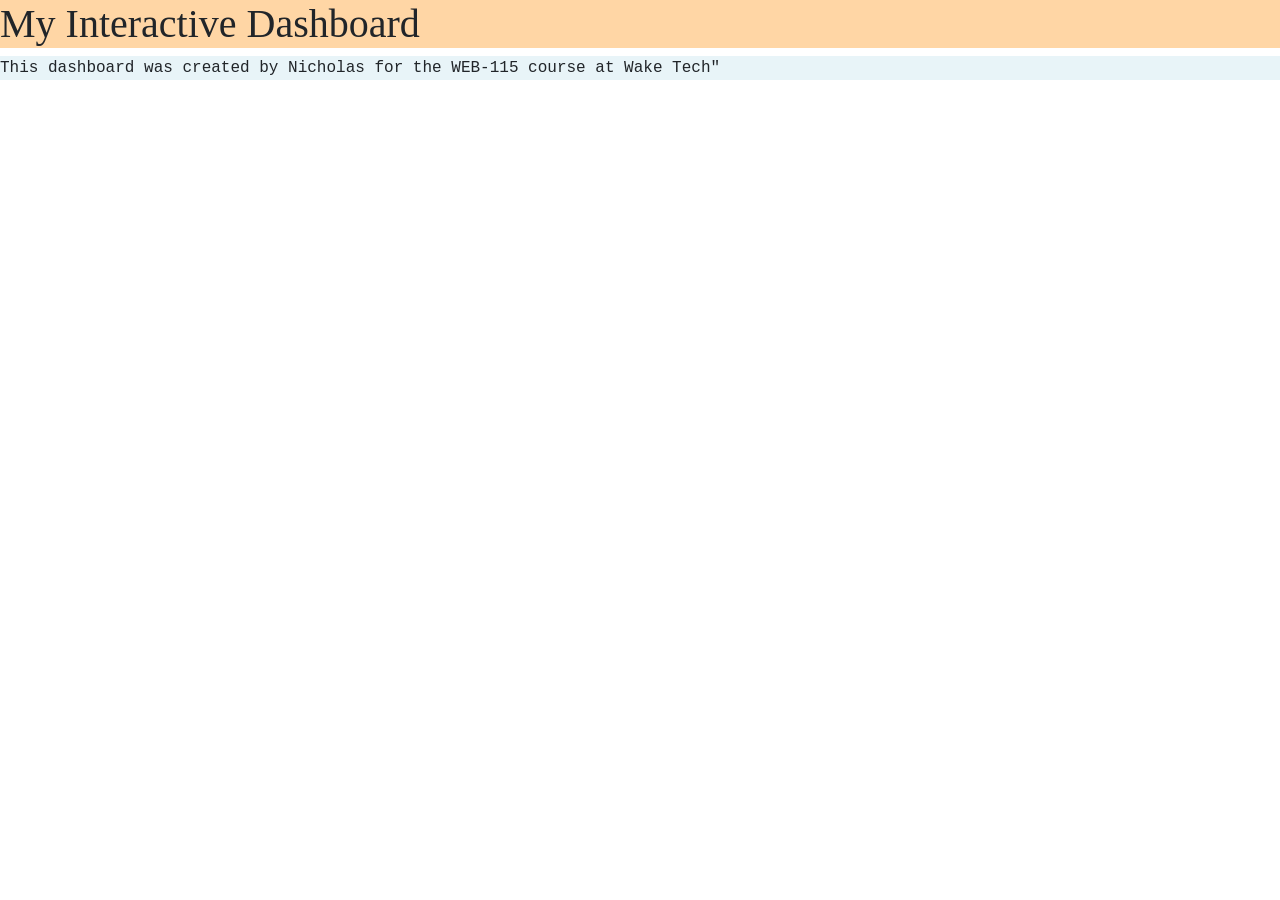
==== index.html @ 66c8ee99 "Initial HTML, CSS and JavaScript code" ====
<!DOCTYPE html>
<html lang="en">
<head>
    <meta charset="UTF-8">
    <meta name="viewport" content="width=device-width, initial-scale=1.0">
    <title>Document</title>
    <h1>My Interactive Dashboard</h1>
    <p>This dashboard was created by Nicholas for the WEB-115 course at Wake Tech"</p>
    <link rel="stylesheet" href="css/style.css">
    <script src="js/script.js" defer></script>
     <!-- Bootstrap  -->
    <link href="https://cdn.jsdelivr.net/npm/bootstrap@5.3.8/dist/css/bootstrap.min.css" rel="stylesheet" integrity="sha384-sRIl4kxILFvY47J16cr9ZwB07vP4J8+LH7qKQnuqkuIAvNWLzeN8tE5YBujZqJLB" crossorigin="anonymous">
    <script defer src="https://cdn.jsdelivr.net/npm/bootstrap@5.3.8/dist/js/bootstrap.bundle.min.js" integrity="sha384-FKyoEForCGlyvwx9Hj09JcYn3nv7wiPVlz7YYwJrWVcXK/BmnVDxM+D2scQbITxI" crossorigin="anonymous"></script>
</head>
<body>
    <script>document.write("This dashboard demonstrates how JavaScript can be used to create interactive websites");
    /*The <noscript> is for web browsers with JavaScript rendering disabled
    */
    <noscript>Unfortunately, your web browser does not support JavaScript
    </noscript>;
    <div class="container">
        <div class="row">
            <!-- Dashboard Content -->
        </div>
    </div>
    </script>
</body>
</html>
---- css/style.css ----
p {
    background-color: #E8F4F8;
    font-family: "Courier New", monospace;
}

h1 {
    background-color: #FFD6A5;
    font-family: Georgia, serif;
}
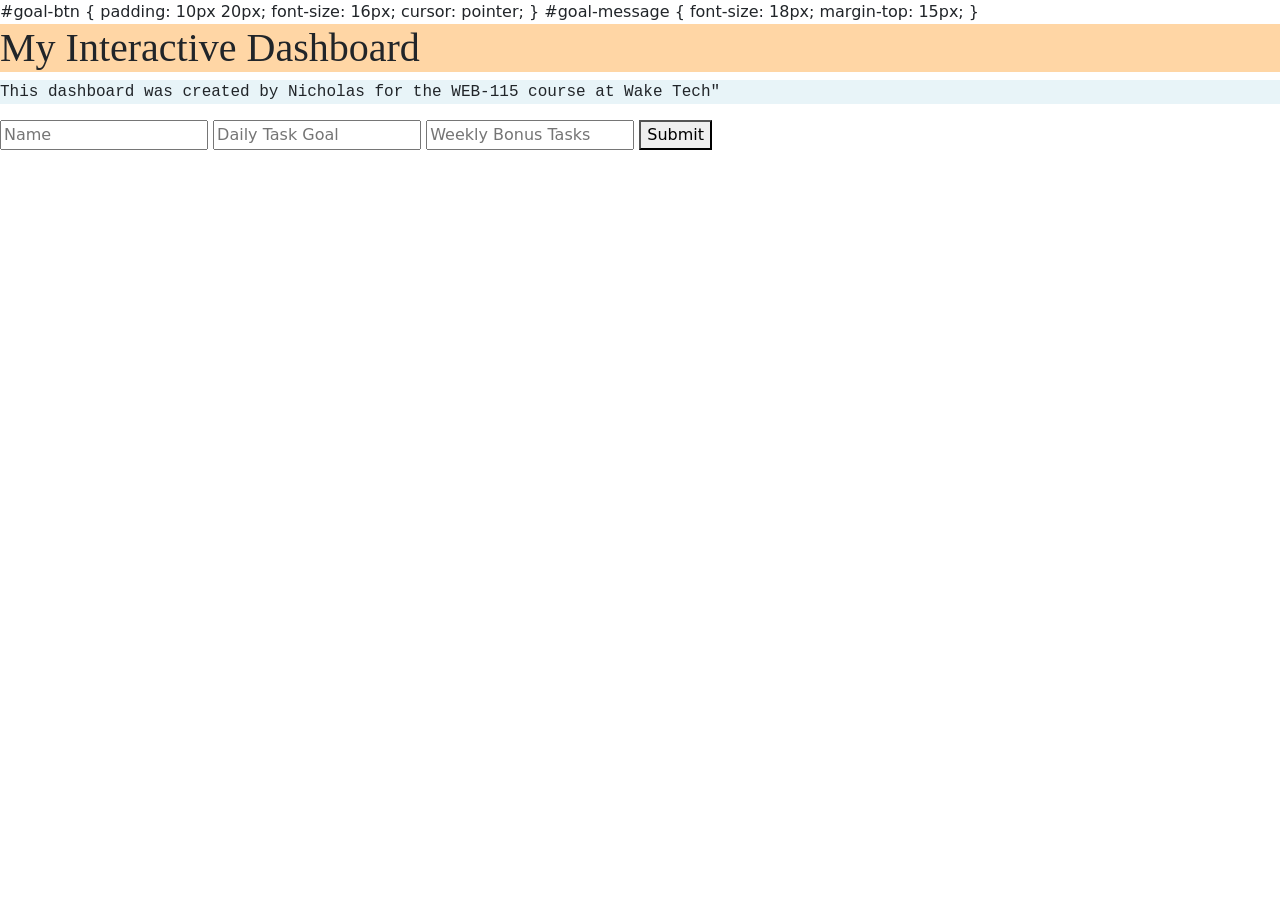
==== commit 5fe646b4: "module 4" ====
--- a/index.html
+++ b/index.html
@@ -2,12 +2,23 @@
 <html lang="en">
 <head>
     <meta charset="UTF-8">
+    <style></style>
+        #goal-btn {
+            padding: 10px 20px;
+            font-size: 16px;
+            cursor: pointer;
+        }
+
+        #goal-message {
+            font-size: 18px;
+            margin-top: 15px;
+        }
+    </style>
     <meta name="viewport" content="width=device-width, initial-scale=1.0">
     <title>Document</title>
     <h1>My Interactive Dashboard</h1>
     <p>This dashboard was created by Nicholas for the WEB-115 course at Wake Tech"</p>
     <link rel="stylesheet" href="css/style.css">
-    <script src="js/script.js" defer></script>
      <!-- Bootstrap  -->
     <link href="https://cdn.jsdelivr.net/npm/bootstrap@5.3.8/dist/css/bootstrap.min.css" rel="stylesheet" integrity="sha384-sRIl4kxILFvY47J16cr9ZwB07vP4J8+LH7qKQnuqkuIAvNWLzeN8tE5YBujZqJLB" crossorigin="anonymous">
     <script defer src="https://cdn.jsdelivr.net/npm/bootstrap@5.3.8/dist/js/bootstrap.bundle.min.js" integrity="sha384-FKyoEForCGlyvwx9Hj09JcYn3nv7wiPVlz7YYwJrWVcXK/BmnVDxM+D2scQbITxI" crossorigin="anonymous"></script>
@@ -20,6 +31,18 @@
     </noscript>;
     <div class="container">
         <div class="row">
+            <div class="col" id="weekly-tasks">
+                <script src="task-manager.js"></script>
+
+                <form>
+                    <input type="text" name="name" placeholder="Name">
+                    <input type="number" name="daily-task-goal" placeholder="Daily Task Goal">
+                    <input type="number" name="weekly-bonus-tasks" placeholder="Weekly Bonus Tasks">
+                    <button id="goal-btn">Submit</button>
+                </form>
+
+                <p id="goal-message"></p>
+            </div>
             <!-- Dashboard Content -->
         </div>
     </div>
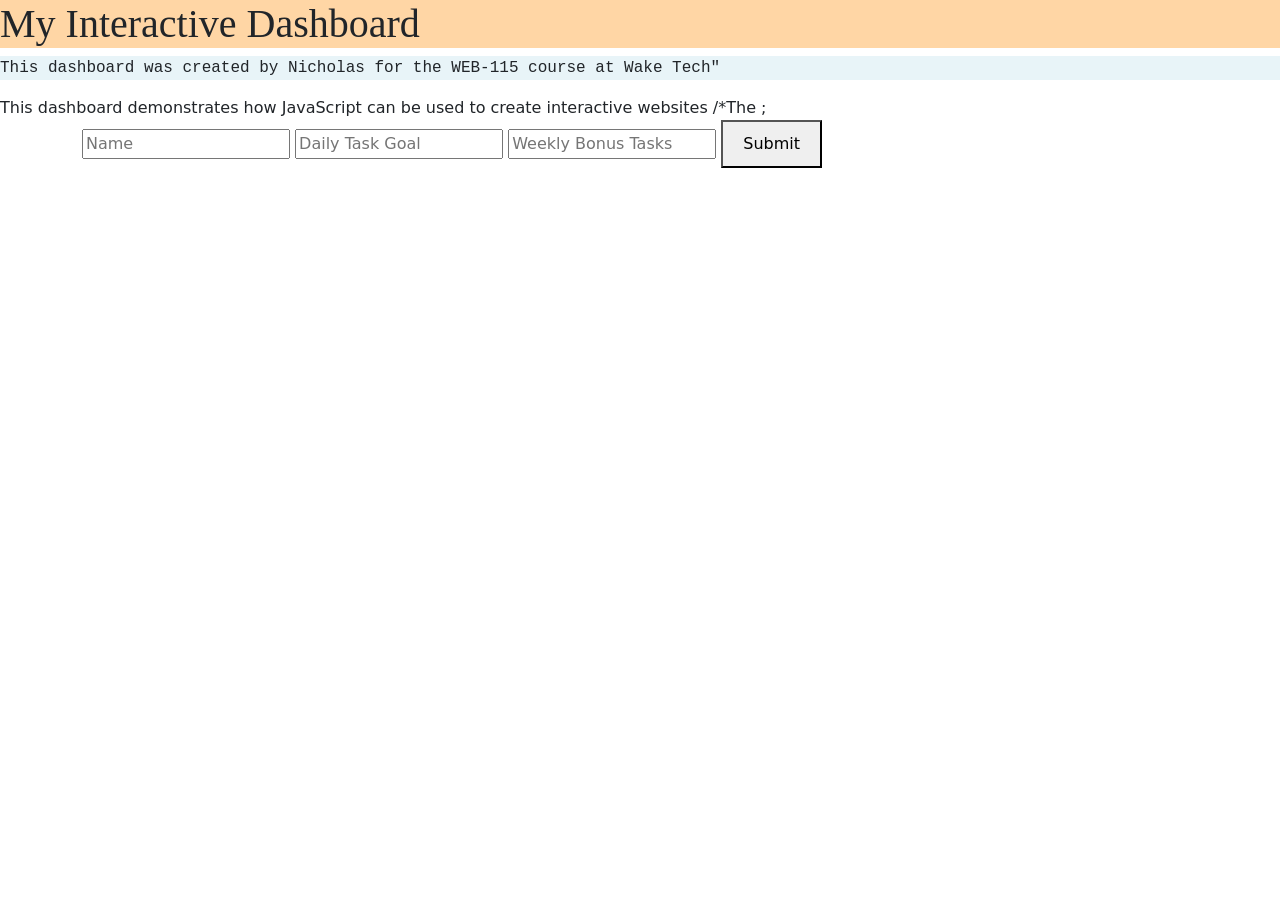
==== commit 96990742: "asdf" ====
--- a/index.html
+++ b/index.html
@@ -2,7 +2,7 @@
 <html lang="en">
 <head>
     <meta charset="UTF-8">
-    <style></style>
+    <style>
         #goal-btn {
             padding: 10px 20px;
             font-size: 16px;
@@ -24,10 +24,13 @@
     <script defer src="https://cdn.jsdelivr.net/npm/bootstrap@5.3.8/dist/js/bootstrap.bundle.min.js" integrity="sha384-FKyoEForCGlyvwx9Hj09JcYn3nv7wiPVlz7YYwJrWVcXK/BmnVDxM+D2scQbITxI" crossorigin="anonymous"></script>
 </head>
 <body>
-    <script>document.write("This dashboard demonstrates how JavaScript can be used to create interactive websites");
+    <script>
+        document.write("This dashboard demonstrates how JavaScript can be used to create interactive websites");
+    </script>
     /*The <noscript> is for web browsers with JavaScript rendering disabled
     */
-    <noscript>Unfortunately, your web browser does not support JavaScript
+    <noscript>
+        Unfortunately, your web browser does not support JavaScript
     </noscript>;
     <div class="container">
         <div class="row">
@@ -46,6 +49,5 @@
             <!-- Dashboard Content -->
         </div>
     </div>
-    </script>
 </body>
 </html>
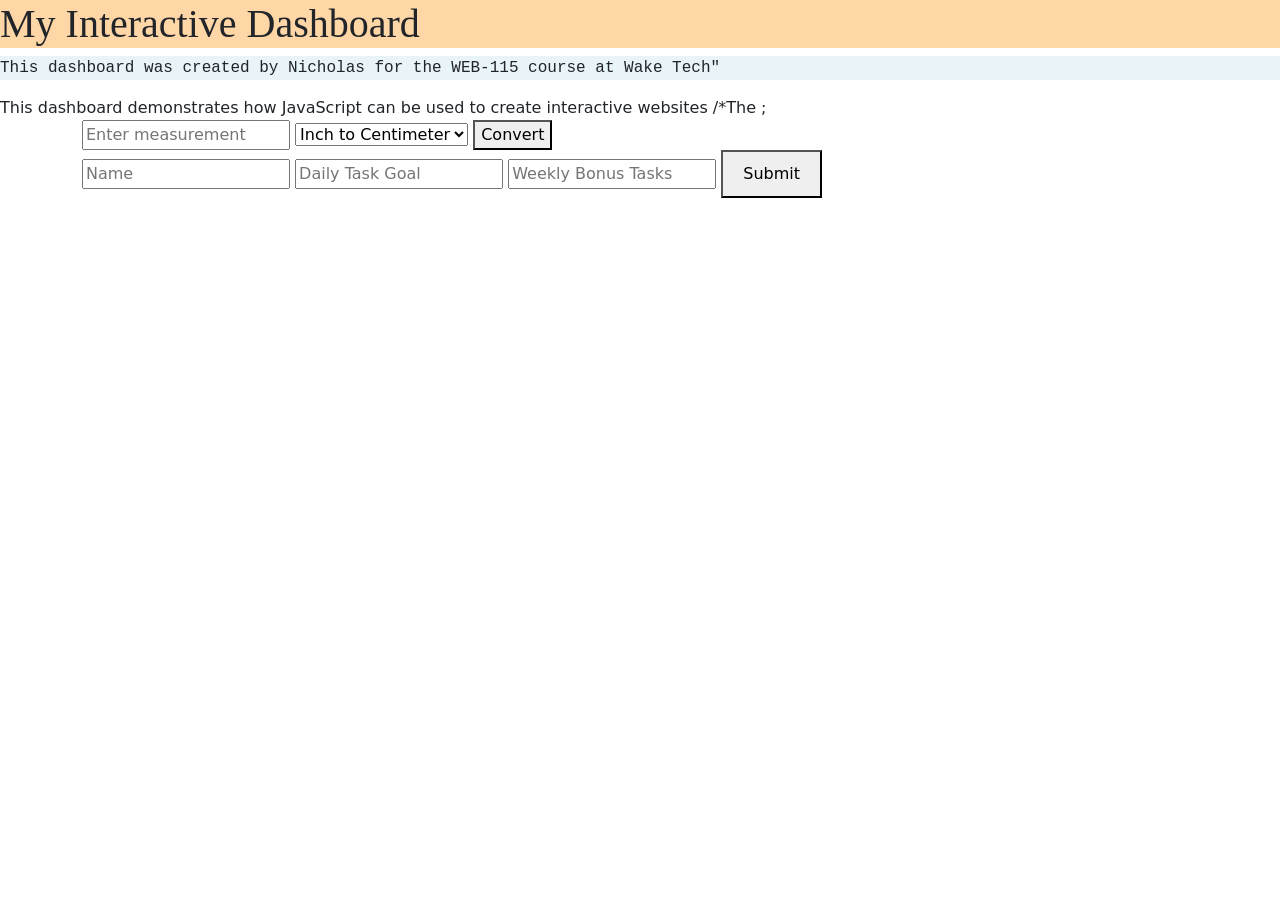
==== commit d18ece18: "Implemented working metric converter" ====
--- a/index.html
+++ b/index.html
@@ -34,6 +34,23 @@
     </noscript>;
     <div class="container">
         <div class="row">
+            <div class="col" id="metric-converter">
+                <input type="number" id="measurement" name="measurement" placeholder="Enter measurement">
+                <select name="conversion">
+                    <option value="inch-to-centimeter">Inch to Centimeter</option>
+                    <option value="foot-to-centimeter">Foot to Centimeter</option>
+                    <option value="yard-to-meter">Yard to Meter</option>
+                    <option value="mile-to-kilometer">Mile to Kilometer</option>
+                    <option value="centimeter-to-inch">Centimeter to Inch</option>
+                    <option value="centimeter-to-foot">Centimeter to Foot</option>
+                    <option value="meter-to-yard">Meter to Yard</option>
+                    <option value="kilometer-to-mile">Kilometer to Mile</option>
+                </select>
+                <button id="convert-button" type="submit">Convert</button>
+            </div>
+            <div id="conversion-result"></div>
+            <script src="metric-converter.js" defer></script>
+
             <div class="col" id="weekly-tasks">
                 <script src="task-manager.js"></script>
 
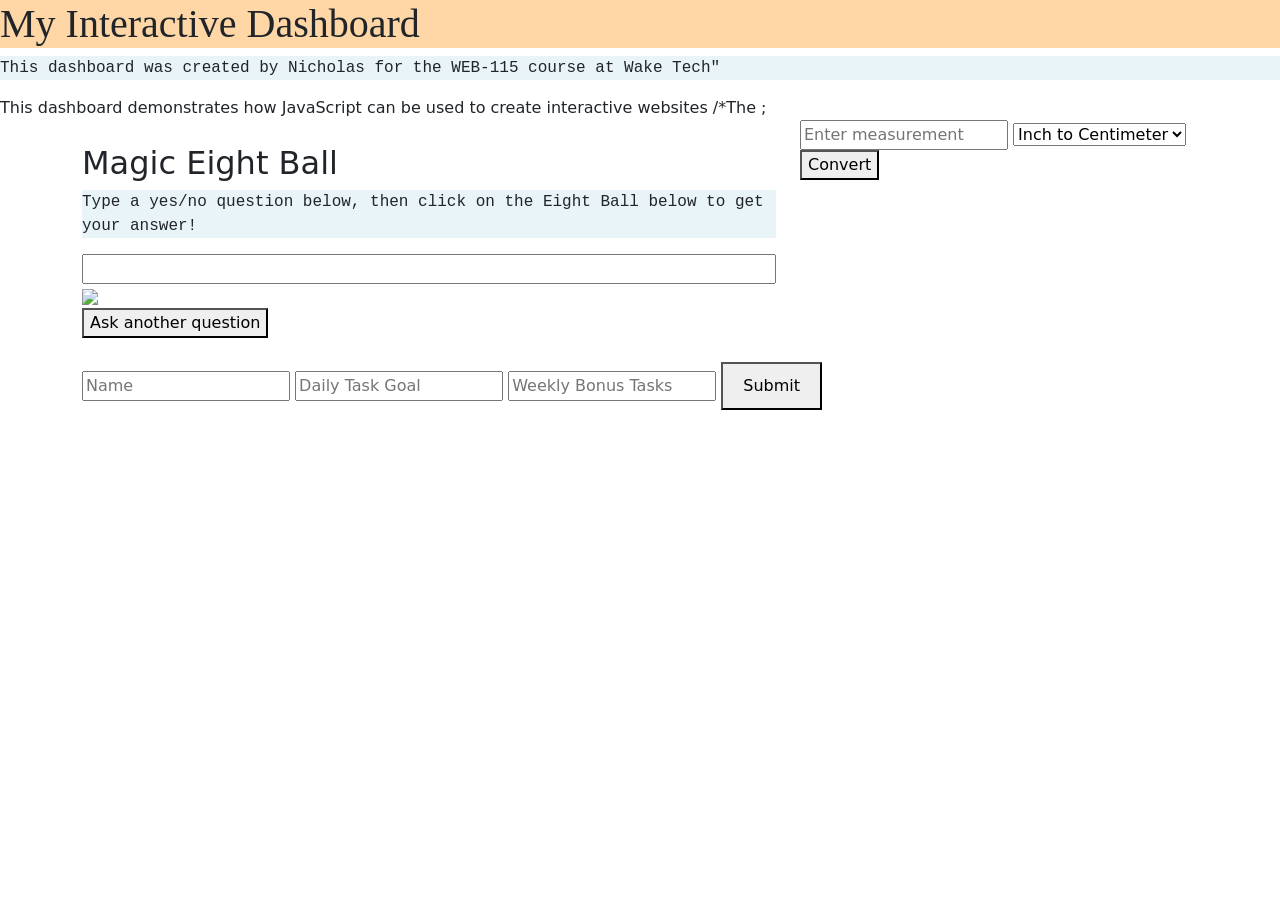
==== commit 64ccea0e: "8ball" ====
--- a/index.html
+++ b/index.html
@@ -34,17 +34,32 @@
     </noscript>;
     <div class="container">
         <div class="row">
+            <div class="col" id="magic-eight-ball">
+                <script src="magic-eight-ball.js" defer></script>﻿
+                <link rel="stylesheet" href="css/magic-eight-ball.css">
+                <h2 class="heading">Magic Eight Ball</h2>
+                <form>
+                <p>Type a yes/no question below, then click on the Eight Ball below to get your answer!</p>
+                <input id="question" name="question" size="80">
+                <div id="magicEightBall">
+                    <div id="circle"></div>
+                    <img id="ball" src="img/magic-eight-ball.png"/>
+                </div>
+                <button id="reset" name="reset" type="reset">Ask another question</button>
+                </form>
+                <br>
+            </div>
             <div class="col" id="metric-converter">
                 <input type="number" id="measurement" name="measurement" placeholder="Enter measurement">
                 <select name="conversion">
-                    <option value="inch-to-centimeter">Inch to Centimeter</option>
-                    <option value="foot-to-centimeter">Foot to Centimeter</option>
-                    <option value="yard-to-meter">Yard to Meter</option>
-                    <option value="mile-to-kilometer">Mile to Kilometer</option>
-                    <option value="centimeter-to-inch">Centimeter to Inch</option>
-                    <option value="centimeter-to-foot">Centimeter to Foot</option>
-                    <option value="meter-to-yard">Meter to Yard</option>
-                    <option value="kilometer-to-mile">Kilometer to Mile</option>
+                    <option value="1">Inch to Centimeter</option>
+                    <option value="2">Foot to Centimeter</option>
+                    <option value="3">Yard to Meter</option>
+                    <option value="4">Mile to Kilometer</option>
+                    <option value="5">Centimeter to Inch</option>
+                    <option value="6">Centimeter to Foot</option>
+                    <option value="7">Meter to Yard</option>
+                    <option value="8">Kilometer to Mile</option>
                 </select>
                 <button id="convert-button" type="submit">Convert</button>
             </div>
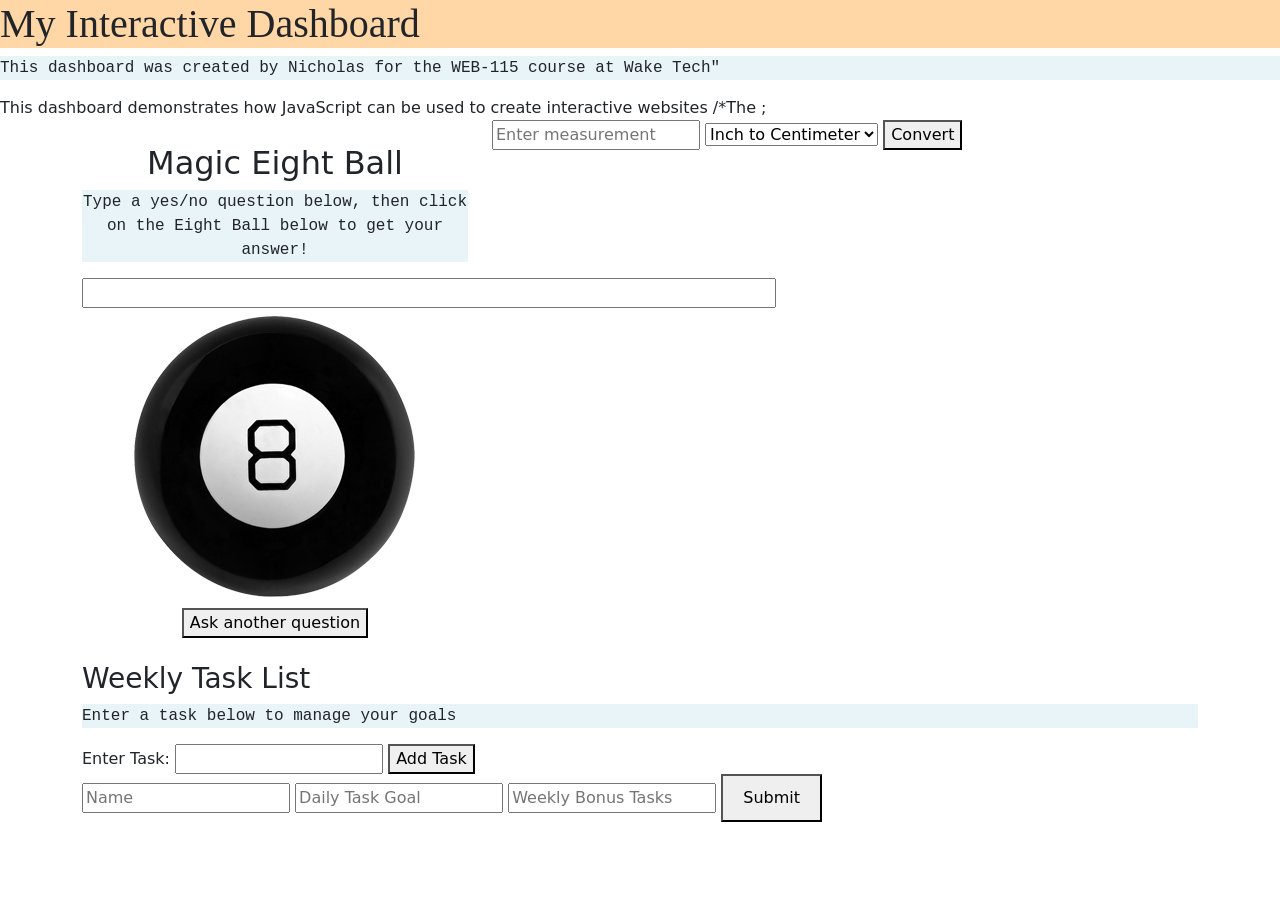
==== commit 5a31286f: "ui in html with js generated ul and task logic" ====
--- a/index.html
+++ b/index.html
@@ -69,6 +69,16 @@
             <div class="col" id="weekly-tasks">
                 <script src="task-manager.js"></script>
 
+                <div id="task-list">
+                    <h3>Weekly Task List</h3>
+                    <p>Enter a task below to manage your goals</p>
+                    <form>
+                        <label for="task-name">Enter Task:</label>
+                        <input type="text" id="task-name">
+                        <button id="add-task">Add Task</button>
+                    </form>
+                </div>
+
                 <form>
                     <input type="text" name="name" placeholder="Name">
                     <input type="number" name="daily-task-goal" placeholder="Daily Task Goal">
--- a/css/magic-eight-ball.css
+++ b/css/magic-eight-ball.css
@@ -0,0 +1,43 @@
+
+#magic-eight-ball {
+  max-width: 410px;
+  text-align: center;
+  margin: auto;
+}
+
+#circle {
+  font-size: 12pt;
+  background-color: white;
+  color: black;
+  position: absolute;
+  margin-left: 70px;
+  margin-top: 70px;
+  height: 150px;
+  width: 150px;
+  border-radius: 50%;
+  text-wrap: wrap;
+  display: none;
+}
+
+
+img:active {
+  animation: shake 1s;
+  animation-iteration-count: infinite;
+}
+
+img:visited {
+  animation: none;
+}
+@keyframes shake {
+  0% { transform: translate(1px, 1px) rotate(0deg);  }
+  10% { transform: translate(-1px, -2px) rotate(-1deg); }
+  20% { transform: translate(-3px, 0px) rotate(1deg); }
+  30% { transform: translate(3px, 2px) rotate(0deg); }
+  40% { transform: translate(1px, -1px) rotate(1deg); }
+  50% { transform: translate(-1px, 2px) rotate(-1deg); }
+  60% { transform: translate(-3px, 1px) rotate(0deg); }
+  70% { transform: translate(3px, 1px) rotate(-1deg); }
+  80% { transform: translate(-1px, -1px) rotate(1deg); }
+  90% { transform: translate(1px, 2px) rotate(0deg); }
+  100% { transform: translate(1px, -2px) rotate(-1deg); }
+}
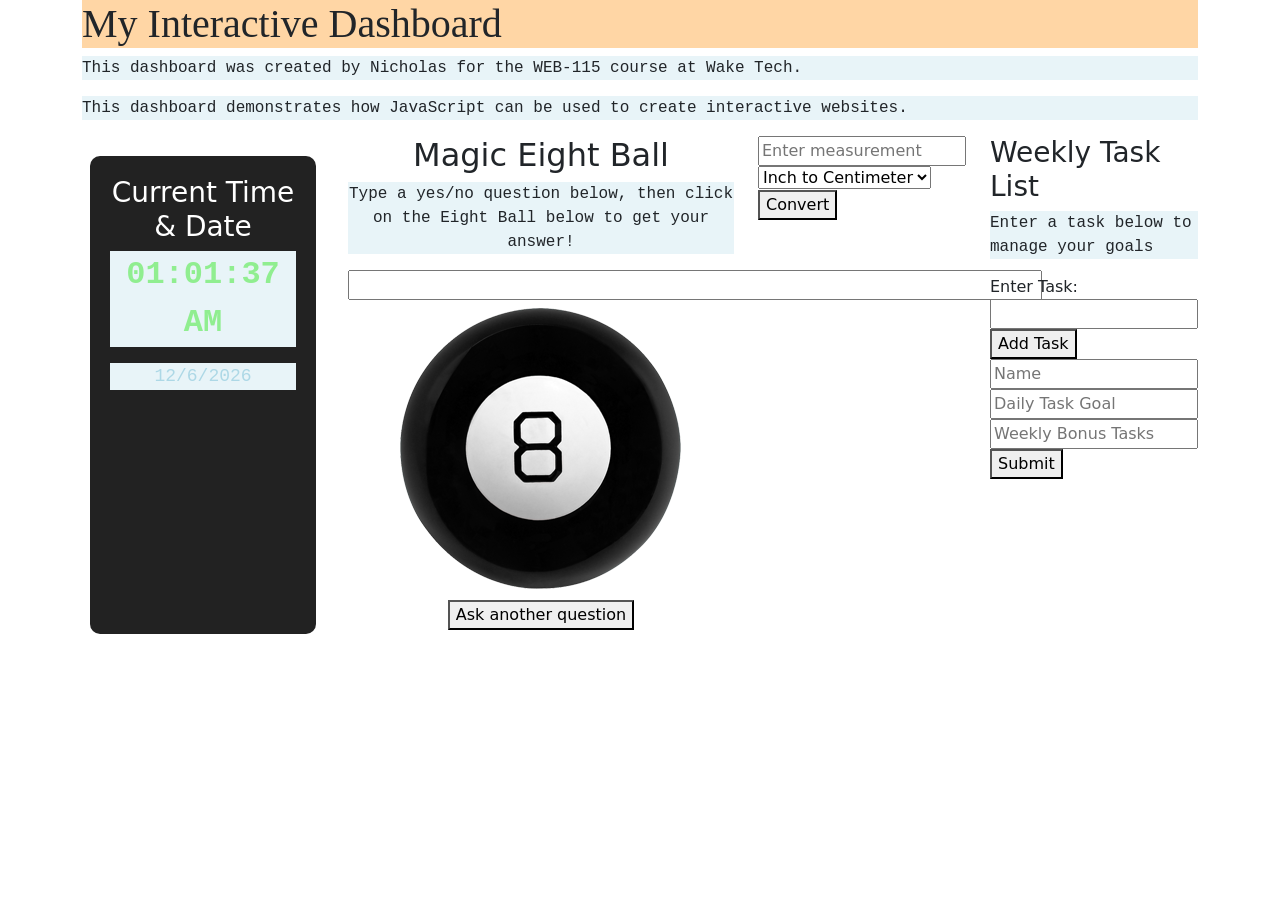
==== commit f5f62e7b: "implemented real-time clock and date component" ====
--- a/index.html
+++ b/index.html
@@ -2,55 +2,72 @@
 <html lang="en">
 <head>
     <meta charset="UTF-8">
-    <style>
-        #goal-btn {
-            padding: 10px 20px;
-            font-size: 16px;
-            cursor: pointer;
-        }
+    <meta name="viewport" content="width=device-width, initial-scale=1.0">
 
-        #goal-message {
-            font-size: 18px;
-            margin-top: 15px;
-        }
-    </style>
-    <meta name="viewport" content="width=device-width, initial-scale=1.0">
-    <title>Document</title>
-    <h1>My Interactive Dashboard</h1>
-    <p>This dashboard was created by Nicholas for the WEB-115 course at Wake Tech"</p>
+    <title>My Interactive Dashboard</title>
+
     <link rel="stylesheet" href="css/style.css">
-     <!-- Bootstrap  -->
-    <link href="https://cdn.jsdelivr.net/npm/bootstrap@5.3.8/dist/css/bootstrap.min.css" rel="stylesheet" integrity="sha384-sRIl4kxILFvY47J16cr9ZwB07vP4J8+LH7qKQnuqkuIAvNWLzeN8tE5YBujZqJLB" crossorigin="anonymous">
-    <script defer src="https://cdn.jsdelivr.net/npm/bootstrap@5.3.8/dist/js/bootstrap.bundle.min.js" integrity="sha384-FKyoEForCGlyvwx9Hj09JcYn3nv7wiPVlz7YYwJrWVcXK/BmnVDxM+D2scQbITxI" crossorigin="anonymous"></script>
+    <link rel="stylesheet" href="css/magic-eight-ball.css">
+    <link rel="stylesheet" href="css/digital-clock.css">
+
+    <link href="https://cdn.jsdelivr.net/npm/bootstrap@5.3.8/dist/css/bootstrap.min.css"
+          rel="stylesheet"
+          integrity="sha384-sRIl4kxILFvY47J16cr9ZwB07vP4J8+LH7qKQnuqkuIAvNWLzeN8tE5YBujZqJLB"
+          crossorigin="anonymous">
+
+    <script defer src="https://cdn.jsdelivr.net/npm/bootstrap@5.3.8/dist/js/bootstrap.bundle.min.js"
+            integrity="sha384-FKyoEForCGlyvwx9Hj09JcYn3nv7wiPVlz7YYwJrWVcXK/BmnVDxM+D2scQbITxI"
+            crossorigin="anonymous"></script>
+
+    <script defer src="magic-eight-ball.js"></script>
+    <script defer src="metric-converter.js"></script>
+    <script defer src="task-manager.js"></script>
+    <script defer src="js/digital-clock.js"></script>
 </head>
+
 <body>
-    <script>
-        document.write("This dashboard demonstrates how JavaScript can be used to create interactive websites");
-    </script>
-    /*The <noscript> is for web browsers with JavaScript rendering disabled
-    */
-    <noscript>
-        Unfortunately, your web browser does not support JavaScript
-    </noscript>;
     <div class="container">
+
+        <h1>My Interactive Dashboard</h1>
+
+        <p>This dashboard was created by Nicholas for the WEB-115 course at Wake Tech.</p>
+
+        <p>This dashboard demonstrates how JavaScript can be used to create interactive websites.</p>
+
+        <noscript>
+            Unfortunately, your web browser does not support JavaScript.
+        </noscript>
+
         <div class="row">
+
+            <div id="digital-clock" class="col">
+                <h3>Current Time &amp; Date</h3>
+                <p id="clock-face"></p>
+                <p id="calendar-date"></p>
+            </div>
+
             <div class="col" id="magic-eight-ball">
-                <script src="magic-eight-ball.js" defer></script>﻿
-                <link rel="stylesheet" href="css/magic-eight-ball.css">
                 <h2 class="heading">Magic Eight Ball</h2>
+
                 <form>
-                <p>Type a yes/no question below, then click on the Eight Ball below to get your answer!</p>
-                <input id="question" name="question" size="80">
-                <div id="magicEightBall">
-                    <div id="circle"></div>
-                    <img id="ball" src="img/magic-eight-ball.png"/>
-                </div>
-                <button id="reset" name="reset" type="reset">Ask another question</button>
+                    <p>Type a yes/no question below, then click on the Eight Ball below to get your answer!</p>
+
+                    <input id="question" name="question" size="80">
+
+                    <div id="magicEightBall">
+                        <div id="circle"></div>
+                        <img id="ball" src="img/magic-eight-ball.png" alt="Magic Eight Ball">
+                    </div>
+
+                    <button id="reset" name="reset" type="reset">Ask another question</button>
                 </form>
+
                 <br>
             </div>
+
             <div class="col" id="metric-converter">
                 <input type="number" id="measurement" name="measurement" placeholder="Enter measurement">
+
                 <select name="conversion">
                     <option value="1">Inch to Centimeter</option>
                     <option value="2">Foot to Centimeter</option>
@@ -61,17 +78,18 @@
                     <option value="7">Meter to Yard</option>
                     <option value="8">Kilometer to Mile</option>
                 </select>
-                <button id="convert-button" type="submit">Convert</button>
+
+                <button id="convert-button" type="button">Convert</button>
+
+                <div id="conversion-result"></div>
             </div>
-            <div id="conversion-result"></div>
-            <script src="metric-converter.js" defer></script>
 
             <div class="col" id="weekly-tasks">
-                <script src="task-manager.js"></script>
-
                 <div id="task-list">
                     <h3>Weekly Task List</h3>
+
                     <p>Enter a task below to manage your goals</p>
+
                     <form>
                         <label for="task-name">Enter Task:</label>
                         <input type="text" id="task-name">
@@ -83,13 +101,13 @@
                     <input type="text" name="name" placeholder="Name">
                     <input type="number" name="daily-task-goal" placeholder="Daily Task Goal">
                     <input type="number" name="weekly-bonus-tasks" placeholder="Weekly Bonus Tasks">
-                    <button id="goal-btn">Submit</button>
+                    <button id="goal-btn" type="button">Submit</button>
                 </form>
 
                 <p id="goal-message"></p>
             </div>
-            <!-- Dashboard Content -->
+
         </div>
     </div>
 </body>
-</html>+</html>
--- a/css/digital-clock.css
+++ b/css/digital-clock.css
@@ -0,0 +1,19 @@
+#digital-clock {
+    background-color: #222;
+    color: white;
+    text-align: center;
+    padding: 20px;
+    margin: 20px;
+    border-radius: 10px;
+}
+
+#clock-face {
+    font-size: 32px;
+    font-weight: bold;
+    color: lightgreen;
+}
+
+#calendar-date {
+    font-size: 18px;
+    color: lightblue;
+}
